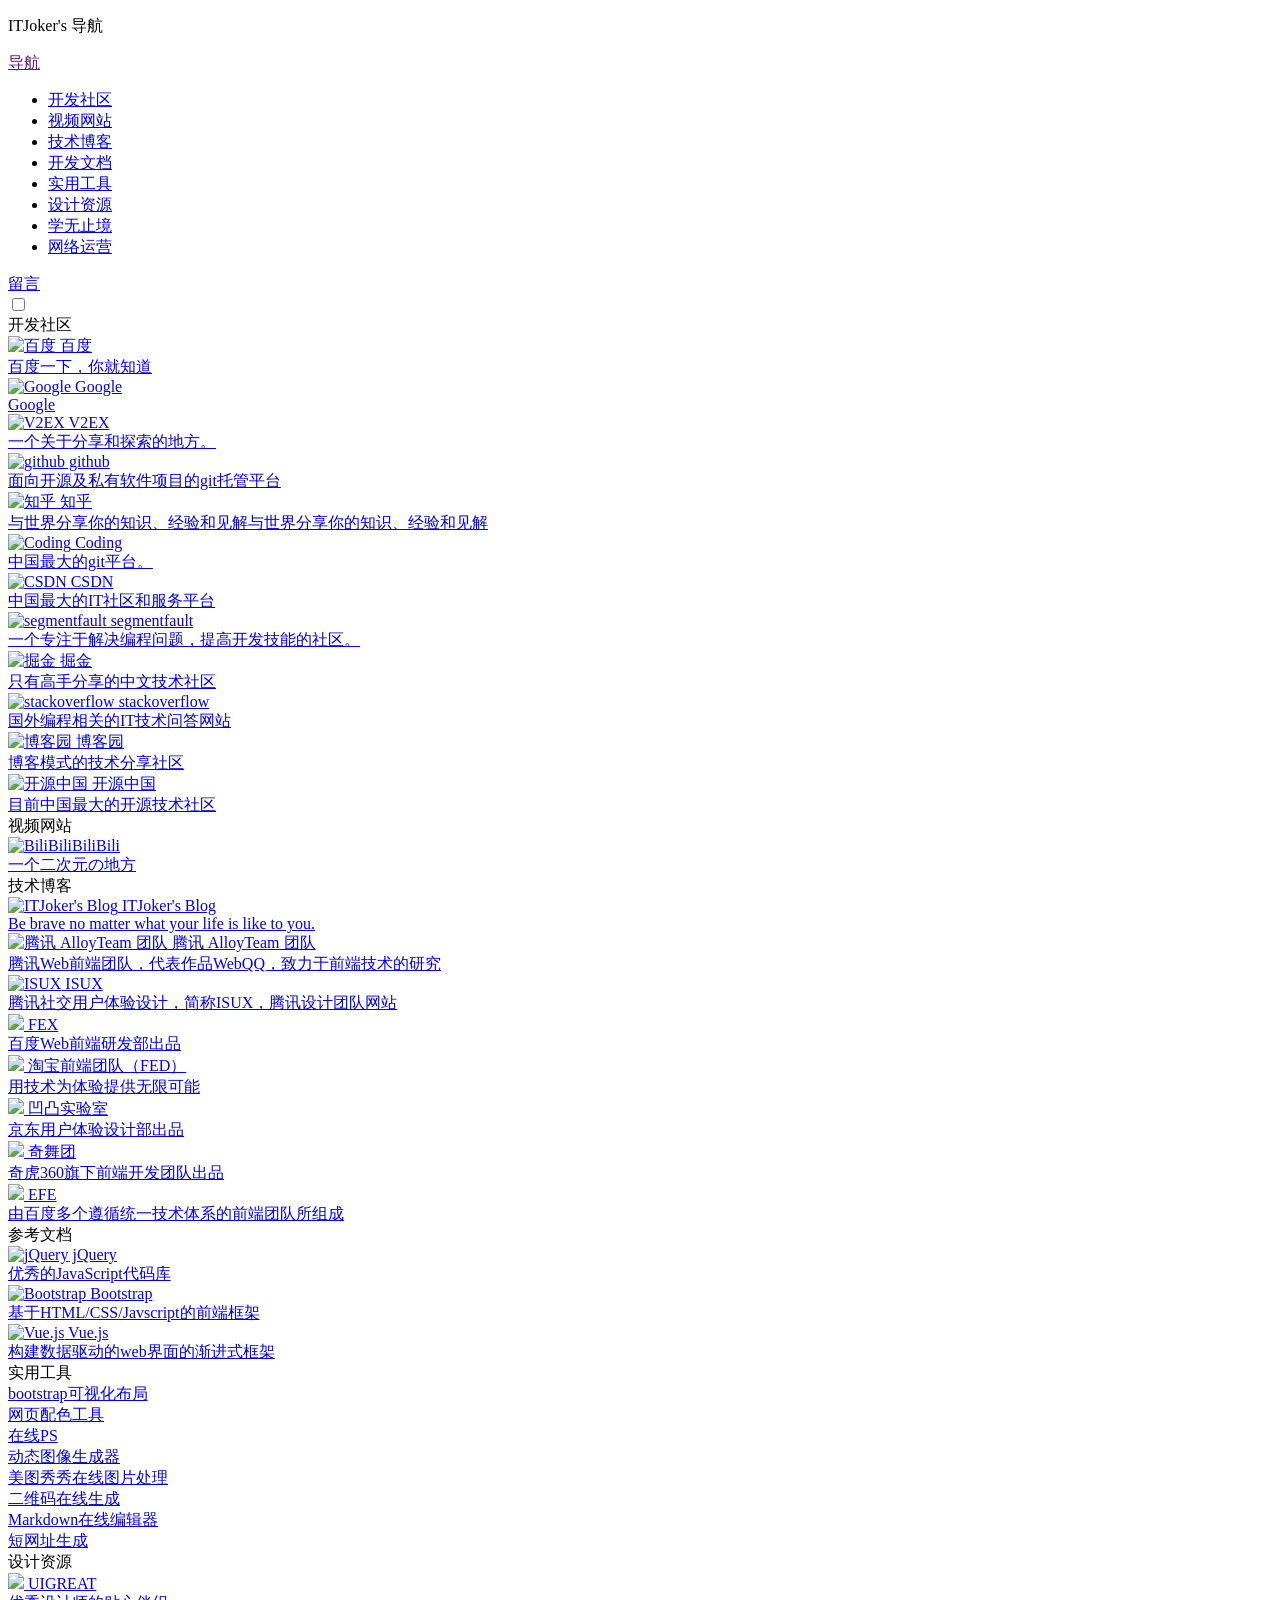
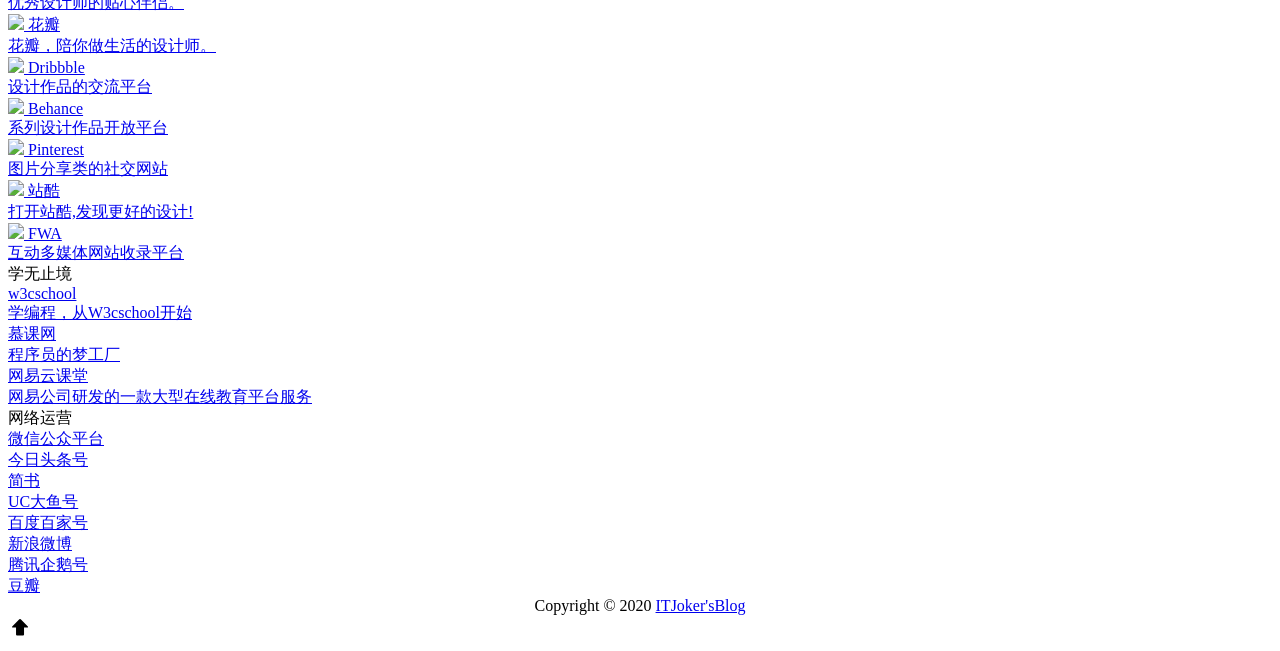
==== index.html @ d01dd69a "🍰 Init Commit" ====
<!DOCTYPE html>
<html lang="en">

<head>
    <meta charset="UTF-8">
    <meta name="viewport" content="width=device-width, initial-scale=1, maximum-scale=1, user-scalable=no">
    <title>ITJoker's 导航</title>
    <link rel="shortcut icon" href="https://blog.itjoker.cn/favicon.ico" />
    <link rel="stylesheet" href="https://cdn.jsdelivr.net/gh/ITJoker233/Navigation@latest/css/iconfont.min.css">
    <link rel="stylesheet" href="https://cdn.jsdelivr.net/gh/ITJoker233/Navigation/css/style.min.css">
</head>

<body>
    <div class="container" id="container">
        <aside class="left-bar" id="leftBar">
            <div class="title">
                <p>ITJoker's 导航</p>
            </div>
            <nav class="nav">
                <div class="item active"><a href=""><i class="iconfont icon-daohang"></i>导航</a><i class="line"></i></div>
                <ul class="nav-item" id="navItem">
                    <li><a href="#bbs" class="active"><i class="iconfont icon-shequ"></i>开发社区</a></li>
                    <li><a href="#videos" class="active"><i class="iconfont icon-shipin"></i>视频网站</a></li>
                    <li><a href="#sill"><i class="iconfont icon-bokeyuan"></i>技术博客</a></li>
                    <li><a href="#docs"><i class="iconfont icon-kaifa"></i>开发文档</a></li>
                    <li><a href="#tools"><i class="iconfont icon-gongju"></i>实用工具</a></li>
                    <li><a href="#design"><i class="iconfont icon-sheji"></i>设计资源</a></li>
                    <li><a href="#study"><i class="iconfont icon-xuexi"></i>学无止境</a></li>
                    <li><a href="#operation"><i class="iconfont icon-yunying"></i>网络运营</a></li>
                </ul>
                <div class="item comment"><a target="_blank" href="https://blog.itjoker.cn/post/about/"><i class="iconfont icon-liuyan"></i>留言</a></div>
            </nav>
        </aside>
        <section class="main">
            <div id="mainContent">
                <!-- 手机端菜单 -->
                <div id="menu-box">
                    <div id="menu">
                        <input type="checkbox" id="menu-form">
                        <label for="menu-form" class="menu-spin">
                        <div class="line diagonal line-1"></div>
                        <div class="line horizontal"></div>
                        <div class="line diagonal line-2"></div>
                      </label>
                    </div>
                </div>
                <!-- 开发社区 -->
                <div class="box">
                    <a href="#" name="bbs"></a>
                    <div class="sub-category">
                        <div><i class="iconfont icon-shequ"></i>开发社区</div>
                    </div>
                    <div>
                        <a target="_blank" href="https://www.baidu.com/">
                            <div class="item">
                                <div class="logo"><img src="https://www.baidu.com/favicon.ico" alt="百度"> 百度</div>
                                <div class="desc">百度一下，你就知道</div>
                            </div>
                        </a>
                        <a target="_blank" href="https://www.google.com/">
                            <div class="item">
                                <div class="logo"><img src="https://cdn.jsdelivr.net/gh/ITJoker233/Navigation@latest/img/google.png" alt="Google"> Google</div>
                                <div class="desc">Google</div>
                            </div>
                        </a>
                        <a target="_blank" href="https://www.v2ex.com/">
                            <div class="item">
                                <div class="logo"><img src="https://www.v2ex.com/static/img/v2ex_192.png" alt="V2EX"> V2EX</div>
                                <div class="desc">一个关于分享和探索的地方。</div>
                            </div>
                        </a>
                        <a target="_blank" href="https://github.com/">
                            <div class="item">
                                <div class="logo"><img src="https://cdn.jsdelivr.net/gh/ITJoker233/Navigation@latest/img/github.ico" alt="github"> github</div>
                                <div class="desc">面向开源及私有软件项目的git托管平台</div>
                            </div>
                        </a>
                        <a target="_blank" href="https://www.zhihu.com/">
                            <div class="item">
                                <div class="logo"><img src="https://cdn.jsdelivr.net/gh/ITJoker233/Navigation@latest/img/zhihu.ico" alt="知乎"> 知乎</div>
                                <div class="desc">与世界分享你的知识、经验和见解与世界分享你的知识、经验和见解</div>
                            </div>
                        </a>
                        <a target="_blank" href="https://coding.net/">
                            <div class="item">
                                <div class="logo"><img src="https://cdn.jsdelivr.net/gh/ITJoker233/Navigation@latest/img/coding.png" alt=" Coding"> Coding</div>
                                <div class="desc">中国最大的git平台。</div>
                            </div>
                        </a>
                        <a target="_blank" href="http://blog.csdn.net/">
                            <div class="item">
                                <div class="logo"><img src="https://cdn.jsdelivr.net/gh/ITJoker233/Navigation@latest/img/csdn.ico" alt="CSDN"> CSDN</div>
                                <div class="desc">中国最大的IT社区和服务平台</div>
                            </div>
                        </a>
                        <a target="_blank" href="https://segmentfault.com/">
                            <div class="item">
                                <div class="logo"><img src="https://cdn.jsdelivr.net/gh/ITJoker233/Navigation@latest/img/segmentfault.ico" alt="segmentfault"> segmentfault</div>
                                <div class="desc">一个专注于解决编程问题，提高开发技能的社区。</div>
                            </div>
                        </a>
                        <a href="https://juejin.im/">
                            <div class="item">
                                <div class="logo"><img src="https://cdn.jsdelivr.net/gh/ITJoker233/Navigation@latest/img/gold-favicon.png" alt="掘金"> 掘金</div>
                                <div class="desc">只有高手分享的中文技术社区</div>
                            </div>
                        </a>
                        <a target="_blank" href="http://stackoverflow.com/">
                            <div class="item">
                                <div class="logo"><img src="https://cdn.jsdelivr.net/gh/ITJoker233/Navigation@latest/img/stackoverflow.ico" alt="stackoverflow"> stackoverflow</div>
                                <div class="desc">国外编程相关的IT技术问答网站</div>
                            </div>
                        </a>


                        <a target="_blank" href="https://www.cnblogs.com/">
                            <div class="item">
                                <div class="logo"><img src="https://cdn.jsdelivr.net/gh/ITJoker233/Navigation@latest/img/cnblogs.ico" alt="博客园"> 博客园</div>
                                <div class="desc">博客模式的技术分享社区</div>
                            </div>
                        </a>
                        <a target="_blank" href="https://www.oschina.net/">
                            <div class="item">
                                <div class="logo"><img src="https://cdn.jsdelivr.net/gh/ITJoker233/Navigation@latest/img/oschina.ico" alt="开源中国"> 开源中国</div>
                                <div class="desc">
                                    <div class="info">
                                        目前中国最大的开源技术社区
                                    </div>
                                </div>
                            </div>
                        </a>
                    </div>
                </div>
                <!-- 视频网站 -->
                <div class="box">
                    <a href="#" name="videos"></a>
                    <div class="sub-category">
                        <div><i class="iconfont icon-shipin"></i>视频网站</div>
                    </div>
                    <div>
                        <a target="_blank" href="https://www.bilibili.com/">
                            <div class="item">
                                <div class="logo">
                                    <img src="https://ss1.bdstatic.com/70cFuXSh_Q1YnxGkpoWK1HF6hhy/it/u=3352424404,177234181&fm=26&gp=0.jpg" alt="BiliBili">BiliBili</div>
                                <div class="desc">一个二次元の地方</div>
                            </div>
                        </a>

                    </div>
                </div>
                <!-- 技术博客 -->
                <div class="box">
                    <a href="#" name="sill"></a>
                    <div class="sub-category">
                        <div><i class="iconfont icon-bokeyuan"></i>技术博客</div>
                    </div>
                    <div>
                        <a target="_blank" href="https://blog.itjoker.cn/">
                            <div class="item">
                                <div class="logo"><img src="https://blog.itjoker.cn/favicon.ico" alt="ITJoker's Blog"> ITJoker's Blog</div>
                                <div class="desc">Be brave no matter what your life is like to you.</div>
                            </div>
                        </a>
                        <a target="_blank" href="http://www.alloyteam.com/">
                            <div class="item">
                                <div class="logo"><img src="https://cdn.jsdelivr.net/gh/ITJoker233/Navigation@latest/img/alloyteam-favicon.jpg" alt="腾讯 AlloyTeam 团队"> 腾讯 AlloyTeam 团队</div>
                                <div class="desc">腾讯Web前端团队，代表作品WebQQ，致力于前端技术的研究</div>
                            </div>
                        </a>
                        <a target="_blank" href="https://isux.tencent.com/">
                            <div class="item">
                                <div class="logo"><img src="https://cdn.jsdelivr.net/gh/ITJoker233/Navigation@latest/img/isux-favicon.jpg" alt="ISUX"> ISUX</div>
                                <div class="desc">腾讯社交用户体验设计，简称ISUX，腾讯设计团队网站</div>
                            </div>
                        </a>
                        <a target="_blank" href="http://fex.baidu.com/">
                            <div class="item">
                                <div class="logo">
                                    <img src="https://cdn.jsdelivr.net/gh/ITJoker233/Navigation@latest/img/fex-favicon.png"> FEX
                                </div>
                                <div class="desc">
                                    百度Web前端研发部出品
                                </div>
                            </div>
                        </a>
                        <a target="_blank" href="http://taobaofed.org/">
                            <div class="item">
                                <div class="logo">
                                    <img src="https://cdn.jsdelivr.net/gh/ITJoker233/Navigation@latest/img/fed-favicon.png"> 淘宝前端团队（FED）
                                </div>
                                <div class="desc">
                                    用技术为体验提供无限可能
                                </div>
                            </div>
                        </a>
                        <a target="_blank" href="https://aotu.io/">
                            <div class="item">
                                <div class="logo">
                                    <img src="https://cdn.jsdelivr.net/gh/ITJoker233/Navigation@latest/img/aotu-favicon.png"> 凹凸实验室
                                </div>
                                <div class="desc">
                                    京东用户体验设计部出品
                                </div>
                            </div>
                        </a>
                        <a target="_blank" href="https://75team.com/">
                            <div class="item">
                                <div class="logo">
                                    <img src="https://cdn.jsdelivr.net/gh/ITJoker233/Navigation@latest/img/75team-favicon.png"> 奇舞团
                                </div>
                                <div class="desc">
                                    奇虎360旗下前端开发团队出品
                                </div>
                            </div>
                        </a>
                        <a target="_blank" href="http://efe.baidu.com/">
                            <div class="item">
                                <div class="logo">
                                    <img src="https://cdn.jsdelivr.net/gh/ITJoker233/Navigation@latest/img/efe-favicon.png"> EFE
                                </div>
                                <div class="desc">
                                    由百度多个遵循统一技术体系的前端团队所组成
                                </div>
                            </div>
                        </a>
                    </div>
                </div>
                <!-- 参考文档 -->
                <div class="box">
                    <a href="" name="docs"></a>
                    <div class="sub-category">
                        <div><i class="iconfont icon-kaifa"></i>参考文档</div>
                    </div>
                    <div>
                        <a target="_blank" href="http://jquery.cuishifeng.cn/index.html">
                            <div class="item">
                                <div class="logo"><img src="https://cdn.jsdelivr.net/gh/ITJoker233/Navigation@latest/img/jquery.png" alt="jQuery"> jQuery</div>
                                <div class="desc">优秀的JavaScript代码库</div>
                            </div>
                        </a>
                        <a target="_blank" href="http://v3.bootcss.com/">
                            <div class="item">
                                <div class="logo"><img src="https://cdn.jsdelivr.net/gh/ITJoker233/Navigation@latest/img/bootstrap-favicon.png" alt="Bootstrap"> Bootstrap</div>
                                <div class="desc">基于HTML/CSS/Javscript的前端框架</div>
                            </div>
                        </a>
                        <a target="_blank" href="http://v3.bootcss.com/">
                            <div class="item">
                                <div class="logo"><img src="https://cdn.jsdelivr.net/gh/ITJoker233/Navigation@latest/img/vue-favicon.png" alt="Vue.js"> Vue.js</div>
                                <div class="desc">构建数据驱动的web界面的渐进式框架</div>
                            </div>
                        </a>
                    </div>
                </div>
                <!-- 实用工具 -->
                <div class="box">
                    <a href="" name="tools"></a>
                    <div class="sub-category">
                        <div><i class="iconfont icon-gongju"></i>实用工具</div>
                    </div>
                    <div>
                        <a target="_blank" href="http://www.ibootstrap.cn/">
                            <div class="item">
                                <div class="no-logo">bootstrap可视化布局</div>
                            </div>
                        </a>
                        <a target="_blank" href="http://www.peise.net/tools/web/">
                            <div class="item">
                                <div class="no-logo">网页配色工具</div>
                            </div>
                        </a>
                        <a target="_blank" href="http://www.uupoop.com/">
                            <div class="item">
                                <div class="no-logo">在线PS</div>
                            </div>
                        </a>
                        <a target="_blank" href="https://dummyimage.com/">
                            <div class="item">
                                <div class="no-logo">动态图像生成器</div>
                            </div>
                        </a>
                        <a target="_blank" href="http://xiuxiu.web.meitu.com/main.html">
                            <div class="item">
                                <div class="no-logo">美图秀秀在线图片处理</div>
                            </div>
                        </a>
                        <a target="_blank" href="https://cli.im/deqr">
                            <div class="item">
                                <div class="no-logo">二维码在线生成</div>
                            </div>
                        </a>
                        <a target="_blank" href="https://www.zybuluo.com/mdeditor">
                            <div class="item">
                                <div class="no-logo">Markdown在线编辑器</div>
                            </div>
                        </a>
                        <a target="_blank" href="http://dwz.wailian.work/">
                            <div class="item">
                                <div class="no-logo">短网址生成</div>
                            </div>
                        </a>
                    </div>
                </div>
                <!-- 设计资源 -->
                <div class="box">
                    <a href="" name="design"></a>
                    <div class="sub-category">
                        <div><i class="iconfont icon-sheji"></i>设计资源</div>
                    </div>
                    <div>
                        <a target="_blank" href="http://www.uigreat.com/">
                            <div class="item">
                                <div class="logo">
                                    <img src="https://cdn.jsdelivr.net/gh/ITJoker233/Navigation@latest/img/uigreat-favicon.jpg"> UIGREAT
                                </div>
                                <div class="desc">
                                    优秀设计师的贴心伴侣。
                                </div>
                            </div>
                        </a>
                        <a target="_blank" href="http://huaban.com/">
                            <div class="item">
                                <div class="logo">
                                    <img src="https://cdn.jsdelivr.net/gh/ITJoker233/Navigation@latest/img/huaban-favicon.png"> 花瓣
                                </div>
                                <div class="desc">
                                    花瓣，陪你做生活的设计师。
                                </div>
                            </div>
                        </a>
                        <a target="_blank" href="https://dribbble.com/">
                            <div class="item">
                                <div class="logo">
                                    <img src="https://cdn.jsdelivr.net/gh/ITJoker233/Navigation@latest/img/dribbble-favicon.png"> Dribbble
                                </div>
                                <div class="desc">
                                    设计作品的交流平台
                                </div>
                            </div>
                        </a>
                        <a target="_blank" href="https://www.behance.net/">
                            <div class="item">
                                <div class="logo">
                                    <img src="https://cdn.jsdelivr.net/gh/ITJoker233/Navigation@latest/img/behance-favicon.png"> Behance
                                </div>
                                <div class="desc">
                                    系列设计作品开放平台
                                </div>
                            </div>
                        </a>
                        <a target="_blank" href="https://www.pinterest.com/">
                            <div class="item">
                                <div class="logo">
                                    <img src="https://cdn.jsdelivr.net/gh/ITJoker233/Navigation@latest/img/pinterest-favicon.png"> Pinterest
                                </div>
                                <div class="desc">
                                    图片分享类的社交网站
                                </div>
                            </div>
                        </a>
                        <a target="_blank" href="http://www.zcool.com.cn/">
                            <div class="item">
                                <div class="logo">
                                    <img src="https://cdn.jsdelivr.net/gh/ITJoker233/Navigation@latest/img/zcool-favicon.jpg"> 站酷
                                </div>
                                <div class="desc">
                                    打开站酷,发现更好的设计!
                                </div>
                            </div>
                        </a>
                        <a target="_blank" href="https://thefwa.com/">
                            <div class="item">
                                <div class="logo">
                                    <img src="https://cdn.jsdelivr.net/gh/ITJoker233/Navigation@latest/img/thefwa-favicon.png"> FWA
                                </div>
                                <div class="desc">
                                    互动多媒体网站收录平台
                                </div>
                            </div>
                        </a>
                    </div>
                </div>
                <!-- 学无止境 -->
                <div class="box">
                    <a href="#" name="study"></a>
                    <div class="sub-category">
                        <div><i class="iconfont icon-xuexi"></i>学无止境</div>
                    </div>
                    <div>
                        <a target="_blank" href="https://www.w3cschool.cn/">
                            <div class="item">
                                <div class="no-logo">w3cschool</div>
                                <div class="desc">学编程，从W3cschool开始</div>
                            </div>
                        </a>
                        <a target="_blank" href="https://www.imooc.com/">
                            <div class="item">
                                <div class="no-logo">慕课网</div>
                                <div class="desc">程序员的梦工厂</div>
                            </div>
                        </a>
                        <a target="_blank" href="http://study.163.com/">
                            <div class="item">
                                <div class="no-logo">网易云课堂</div>
                                <div class="desc">网易公司研发的一款大型在线教育平台服务</div>
                            </div>
                        </a>
                    </div>
                </div>
                <!-- 网络运营 -->
                <div class="box">
                    <a href="" name="operation"></a>
                    <div class="sub-category">
                        <div><i class="iconfont icon-yunying"></i>网络运营</div>
                    </div>
                    <div>
                        <a target="_blank" href="https://mp.weixin.qq.com/">
                            <div class="item">
                                <div class="no-logo">微信公众平台</div>
                            </div>
                        </a>
                        <a target="_blank" href="https://www.toutiao.com/">
                            <div class="item">
                                <div class="no-logo">今日头条号</div>
                            </div>
                        </a>
                        <a target="_blank" href="https://www.jianshu.com/">
                            <div class="item">
                                <div class="no-logo">简书</div>
                            </div>
                        </a>
                        <a target="_blank" href="https://mp.dayu.com/">
                            <div class="item">
                                <div class="no-logo">UC大鱼号</div>
                            </div>
                        </a>
                        <a target="_blank" href="http://baijiahao.baidu.com/builder/author/register/index">
                            <div class="item">
                                <div class="no-logo">百度百家号</div>
                            </div>
                        </a>
                        <a target="_blank" href="https://www.weibo.com/login.php">
                            <div class="item">
                                <div class="no-logo">新浪微博</div>
                            </div>
                        </a>
                        <a target="_blank" href="https://om.qq.com/userAuth/index">
                            <div class="item">
                                <div class="no-logo">腾讯企鹅号</div>
                            </div>
                        </a>
                        <a target="_blank" href="https://www.douban.com/">
                            <div class="item">
                                <div class="no-logo">豆瓣</div>
                            </div>
                        </a>
                    </div>
                </div>
                <footer class="footer">
                    <div class="copyright">
                        <div style="text-align: center;">
                            Copyright © 2020
                            <a href="https://blog.itjoker.cn">ITJoker'sBlog</a>
                        </div>
                    </div>
                </footer>
                <div id="fixedBar"><svg class="Zi Zi--BackToTop" title="回到顶部" fill="currentColor" viewBox="0 0 24 24" width="24" height="24"><path d="M16.036 19.59a1 1 0 0 1-.997.995H9.032a.996.996 0 0 1-.997-.996v-7.005H5.03c-1.1 0-1.36-.633-.578-1.416L11.33 4.29a1.003 1.003 0 0 1 1.412 0l6.878 6.88c.782.78.523 1.415-.58 1.415h-3.004v7.005z"></path></svg></div>
        </section>
        <script src="https://cdn.jsdelivr.net/gh/ITJoker233/ITJoker233.github.io@latest/CDN/js/jquery@3.4.1.min.js"></script>
        <script>
            var oMenu = document.getElementById('menu');
            var oLeftBar = document.getElementById('leftBar');
            var menuFrom = document.getElementById('menu-form');

            oMenu.onclick = function() {
                if (oLeftBar.offsetLeft == 0) {
                    oLeftBar.style.left = -249 + 'px';
                } else {
                    oLeftBar.style.left = 0;
                }
            }


            // 监听页面宽度变化
            window.onresize = function() {
                judgeWidth();
                // console.log(document.documentElement.clientWidth);
            };

            // 判断页面宽度
            function judgeWidth() {
                if (document.documentElement.clientWidth > 481) {
                    oLeftBar.style.left = 0;
                } else {
                    oLeftBar.style.left = -249 + 'px';
                }
            }


            var oNavItem = document.getElementById('navItem');
            var aA = oNavItem.getElementsByTagName('a');
            for (var i = 0; i < aA.length; i++) {
                aA[i].onclick = function() {
                    for (var j = 0; j < aA.length; j++) {
                        aA[j].className = '';
                    }
                    this.className = 'active';
                    if (oLeftBar.offsetLeft == 0) {
                        if (document.documentElement.clientWidth <= 481) {
                            oLeftBar.style.left = -249 + 'px';
                            menuFrom.checked = false;

                        }
                    }
                }
            }


            $(window).scroll(function() {
                if ($(window).scrollTop() >= 200) {
                    $('#fixedBar').fadeIn(300);
                } else {
                    $('#fixedBar').fadeOut(300);
                }
            });
            $('#fixedBar').click(function() {
                $('html,body').animate({
                    scrollTop: '0px'
                }, 800);
            })
        </script>
</body>

</html>
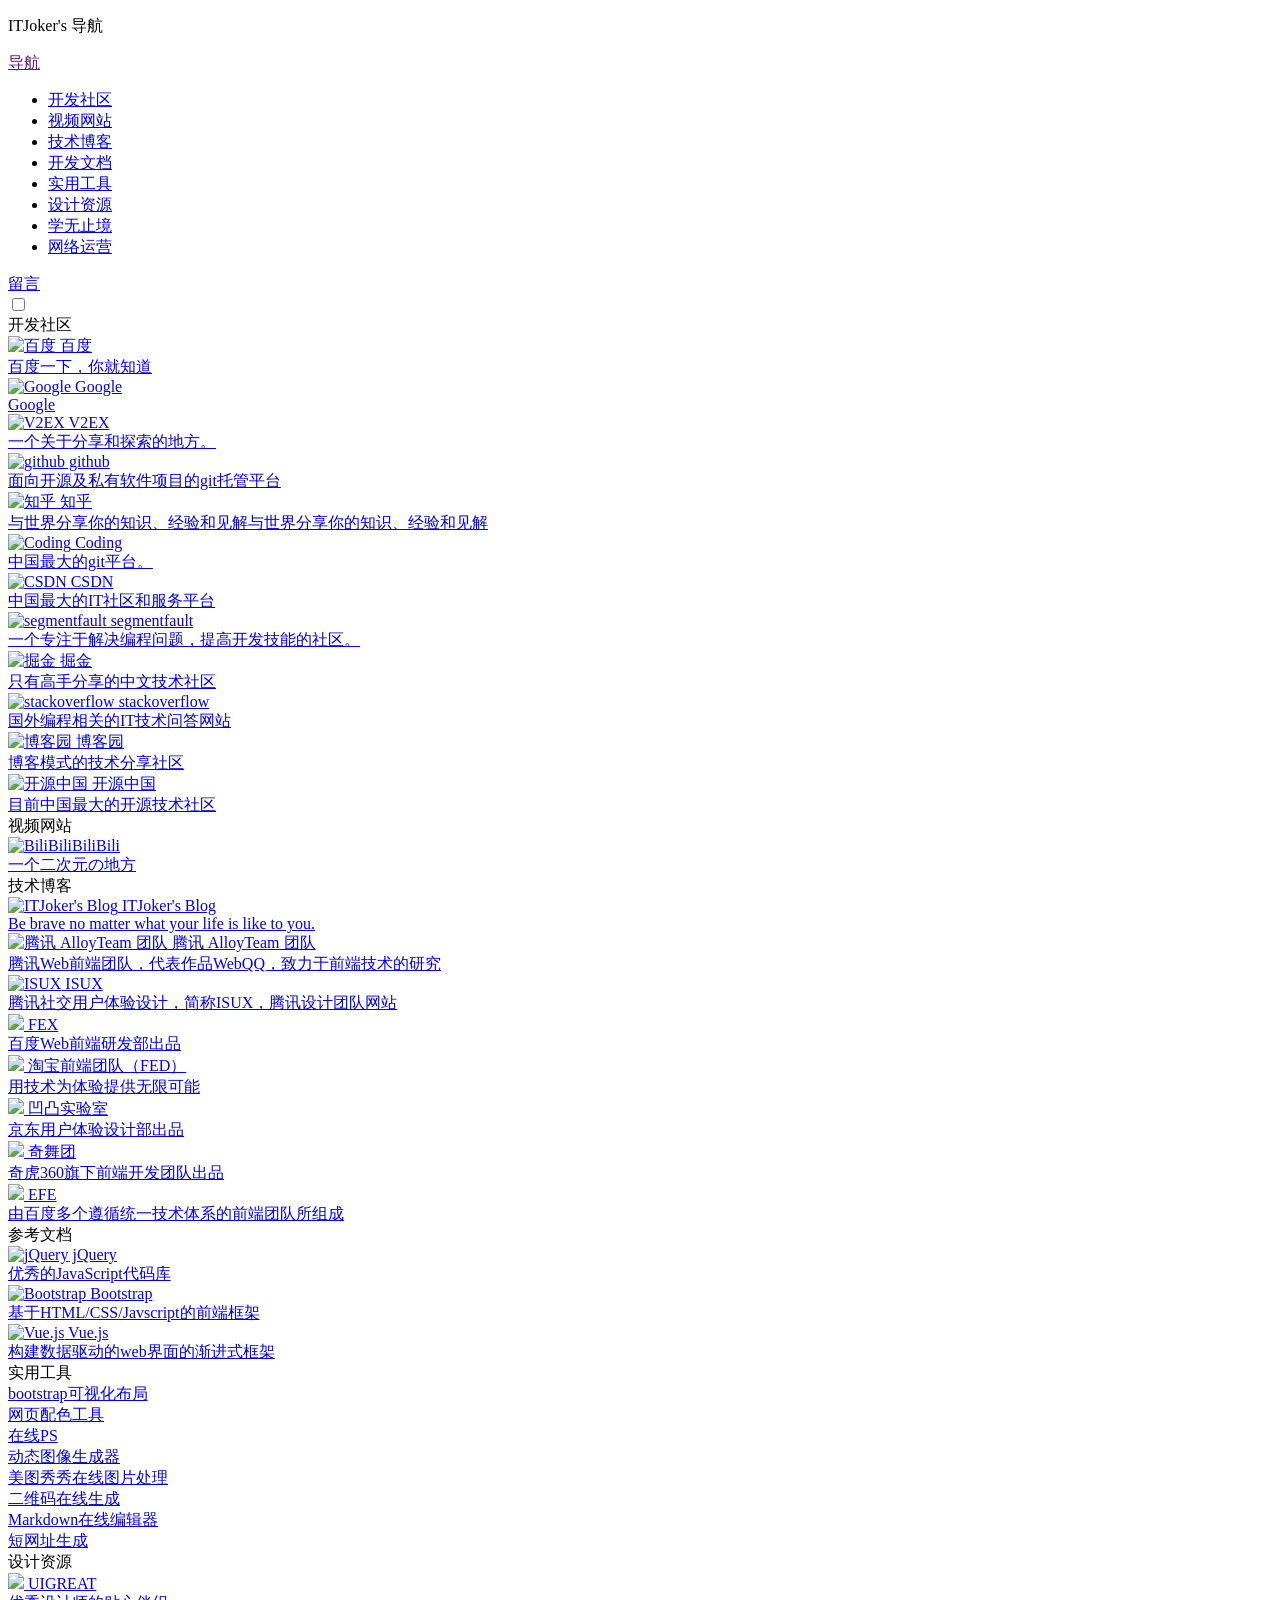
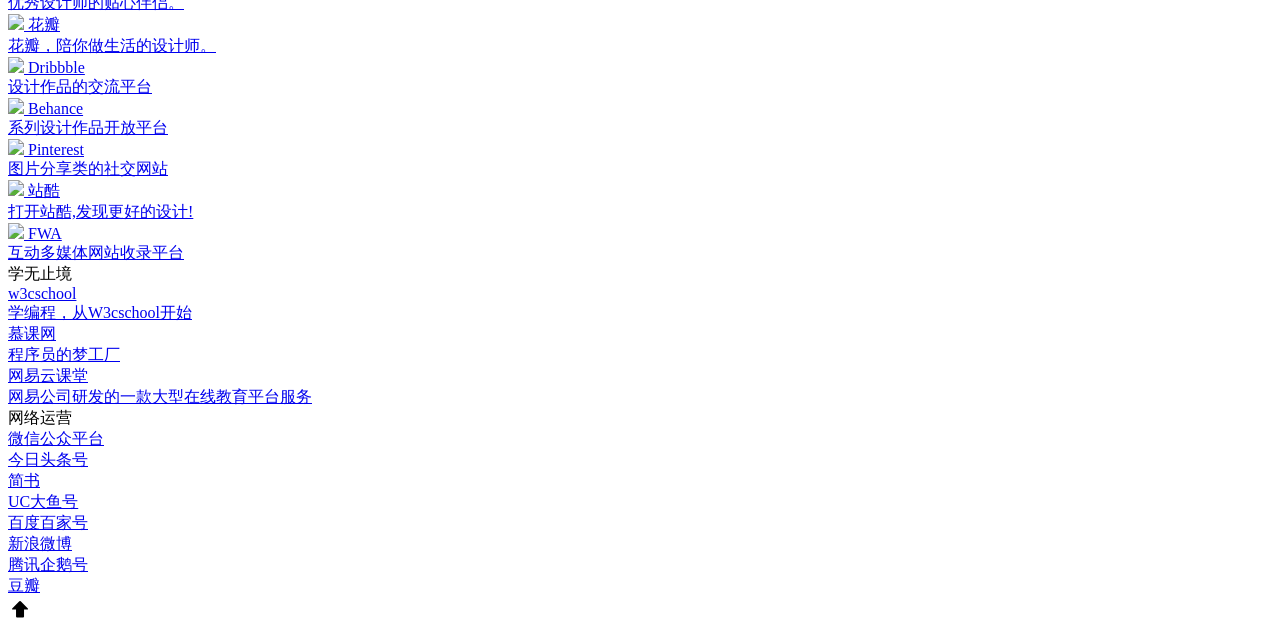
==== commit ef6122ff: "update page" ====
--- a/index.html
+++ b/index.html
@@ -6,8 +6,8 @@
     <meta name="viewport" content="width=device-width, initial-scale=1, maximum-scale=1, user-scalable=no">
     <title>ITJoker's 导航</title>
     <link rel="shortcut icon" href="https://blog.itjoker.cn/favicon.ico" />
-    <link rel="stylesheet" href="https://cdn.jsdelivr.net/gh/ITJoker233/Navigation@latest/css/iconfont.min.css">
-    <link rel="stylesheet" href="https://cdn.jsdelivr.net/gh/ITJoker233/Navigation/css/style.min.css">
+    <link rel="stylesheet" href="https://fastly.jsdelivr.net/gh/ITJoker233/Navigation@latest/css/iconfont.min.css">
+    <link rel="stylesheet" href="https://fastly.jsdelivr.net/gh/ITJoker233/Navigation/css/style.css">
 </head>
 
 <body>
@@ -17,10 +17,11 @@
                 <p>ITJoker's 导航</p>
             </div>
             <nav class="nav">
-                <div class="item active"><a href=""><i class="iconfont icon-daohang"></i>导航</a><i class="line"></i></div>
+                <div class="item active"><a href=""><i class="iconfont icon-daohang"></i>导航</a><i class="line"></i>
+                </div>
                 <ul class="nav-item" id="navItem">
                     <li><a href="#bbs" class="active"><i class="iconfont icon-shequ"></i>开发社区</a></li>
-                    <li><a href="#videos" class="active"><i class="iconfont icon-shipin"></i>视频网站</a></li>
+                    <li><a href="#videos"><i class="iconfont icon-shipin"></i>视频网站</a></li>
                     <li><a href="#sill"><i class="iconfont icon-bokeyuan"></i>技术博客</a></li>
                     <li><a href="#docs"><i class="iconfont icon-kaifa"></i>开发文档</a></li>
                     <li><a href="#tools"><i class="iconfont icon-gongju"></i>实用工具</a></li>
@@ -28,7 +29,8 @@
                     <li><a href="#study"><i class="iconfont icon-xuexi"></i>学无止境</a></li>
                     <li><a href="#operation"><i class="iconfont icon-yunying"></i>网络运营</a></li>
                 </ul>
-                <div class="item comment"><a target="_blank" href="https://blog.itjoker.cn/post/about/"><i class="iconfont icon-liuyan"></i>留言</a></div>
+                <div class="item comment"><a target="_blank" href="https://blog.itjoker.cn/post/about/"><i
+                            class="iconfont icon-liuyan"></i>留言</a></div>
             </nav>
         </aside>
         <section class="main">
@@ -38,10 +40,10 @@
                     <div id="menu">
                         <input type="checkbox" id="menu-form">
                         <label for="menu-form" class="menu-spin">
-                        <div class="line diagonal line-1"></div>
-                        <div class="line horizontal"></div>
-                        <div class="line diagonal line-2"></div>
-                      </label>
+                            <div class="line diagonal line-1"></div>
+                            <div class="line horizontal"></div>
+                            <div class="line diagonal line-2"></div>
+                        </label>
                     </div>
                 </div>
                 <!-- 开发社区 -->
@@ -53,61 +55,81 @@
                     <div>
                         <a target="_blank" href="https://www.baidu.com/">
                             <div class="item">
-                                <div class="logo"><img src="https://www.baidu.com/favicon.ico" alt="百度"> 百度</div>
+                                <div class="logo"><img
+                                        src="https://fastly.jsdelivr.net/gh/ITJoker233/Navigation@latest/img/baidu.png"
+                                        alt="百度"> 百度</div>
                                 <div class="desc">百度一下，你就知道</div>
                             </div>
                         </a>
                         <a target="_blank" href="https://www.google.com/">
                             <div class="item">
-                                <div class="logo"><img src="https://cdn.jsdelivr.net/gh/ITJoker233/Navigation@latest/img/google.png" alt="Google"> Google</div>
+                                <div class="logo"><img
+                                        src="https://fastly.jsdelivr.net/gh/ITJoker233/Navigation@latest/img/google.png"
+                                        alt="Google"> Google</div>
                                 <div class="desc">Google</div>
                             </div>
                         </a>
                         <a target="_blank" href="https://www.v2ex.com/">
                             <div class="item">
-                                <div class="logo"><img src="https://www.v2ex.com/static/img/v2ex_192.png" alt="V2EX"> V2EX</div>
+                                <div class="logo"><img
+                                        src="https://fastly.jsdelivr.net/gh/ITJoker233/Navigation@latest/img/v2ex.png"
+                                        alt="V2EX"> V2EX</div>
                                 <div class="desc">一个关于分享和探索的地方。</div>
                             </div>
                         </a>
                         <a target="_blank" href="https://github.com/">
                             <div class="item">
-                                <div class="logo"><img src="https://cdn.jsdelivr.net/gh/ITJoker233/Navigation@latest/img/github.ico" alt="github"> github</div>
+                                <div class="logo"><img
+                                        src="https://fastly.jsdelivr.net/gh/ITJoker233/Navigation@latest/img/github.ico"
+                                        alt="github"> github</div>
                                 <div class="desc">面向开源及私有软件项目的git托管平台</div>
                             </div>
                         </a>
                         <a target="_blank" href="https://www.zhihu.com/">
                             <div class="item">
-                                <div class="logo"><img src="https://cdn.jsdelivr.net/gh/ITJoker233/Navigation@latest/img/zhihu.ico" alt="知乎"> 知乎</div>
+                                <div class="logo"><img
+                                        src="https://fastly.jsdelivr.net/gh/ITJoker233/Navigation@latest/img/zhihu.ico"
+                                        alt="知乎"> 知乎</div>
                                 <div class="desc">与世界分享你的知识、经验和见解与世界分享你的知识、经验和见解</div>
                             </div>
                         </a>
                         <a target="_blank" href="https://coding.net/">
                             <div class="item">
-                                <div class="logo"><img src="https://cdn.jsdelivr.net/gh/ITJoker233/Navigation@latest/img/coding.png" alt=" Coding"> Coding</div>
+                                <div class="logo"><img
+                                        src="https://fastly.jsdelivr.net/gh/ITJoker233/Navigation@latest/img/coding.png"
+                                        alt=" Coding"> Coding</div>
                                 <div class="desc">中国最大的git平台。</div>
                             </div>
                         </a>
                         <a target="_blank" href="http://blog.csdn.net/">
                             <div class="item">
-                                <div class="logo"><img src="https://cdn.jsdelivr.net/gh/ITJoker233/Navigation@latest/img/csdn.ico" alt="CSDN"> CSDN</div>
+                                <div class="logo"><img
+                                        src="https://fastly.jsdelivr.net/gh/ITJoker233/Navigation@latest/img/csdn.ico"
+                                        alt="CSDN"> CSDN</div>
                                 <div class="desc">中国最大的IT社区和服务平台</div>
                             </div>
                         </a>
                         <a target="_blank" href="https://segmentfault.com/">
                             <div class="item">
-                                <div class="logo"><img src="https://cdn.jsdelivr.net/gh/ITJoker233/Navigation@latest/img/segmentfault.ico" alt="segmentfault"> segmentfault</div>
+                                <div class="logo"><img
+                                        src="https://fastly.jsdelivr.net/gh/ITJoker233/Navigation@latest/img/segmentfault.ico"
+                                        alt="segmentfault"> segmentfault</div>
                                 <div class="desc">一个专注于解决编程问题，提高开发技能的社区。</div>
                             </div>
                         </a>
                         <a href="https://juejin.im/">
                             <div class="item">
-                                <div class="logo"><img src="https://cdn.jsdelivr.net/gh/ITJoker233/Navigation@latest/img/gold-favicon.png" alt="掘金"> 掘金</div>
+                                <div class="logo"><img
+                                        src="https://fastly.jsdelivr.net/gh/ITJoker233/Navigation@latest/img/gold-favicon.png"
+                                        alt="掘金"> 掘金</div>
                                 <div class="desc">只有高手分享的中文技术社区</div>
                             </div>
                         </a>
                         <a target="_blank" href="http://stackoverflow.com/">
                             <div class="item">
-                                <div class="logo"><img src="https://cdn.jsdelivr.net/gh/ITJoker233/Navigation@latest/img/stackoverflow.ico" alt="stackoverflow"> stackoverflow</div>
+                                <div class="logo"><img
+                                        src="https://fastly.jsdelivr.net/gh/ITJoker233/Navigation@latest/img/stackoverflow.ico"
+                                        alt="stackoverflow"> stackoverflow</div>
                                 <div class="desc">国外编程相关的IT技术问答网站</div>
                             </div>
                         </a>
@@ -115,13 +137,17 @@
 
                         <a target="_blank" href="https://www.cnblogs.com/">
                             <div class="item">
-                                <div class="logo"><img src="https://cdn.jsdelivr.net/gh/ITJoker233/Navigation@latest/img/cnblogs.ico" alt="博客园"> 博客园</div>
+                                <div class="logo"><img
+                                        src="https://fastly.jsdelivr.net/gh/ITJoker233/Navigation@latest/img/cnblogs.ico"
+                                        alt="博客园"> 博客园</div>
                                 <div class="desc">博客模式的技术分享社区</div>
                             </div>
                         </a>
                         <a target="_blank" href="https://www.oschina.net/">
                             <div class="item">
-                                <div class="logo"><img src="https://cdn.jsdelivr.net/gh/ITJoker233/Navigation@latest/img/oschina.ico" alt="开源中国"> 开源中国</div>
+                                <div class="logo"><img
+                                        src="https://fastly.jsdelivr.net/gh/ITJoker233/Navigation@latest/img/oschina.ico"
+                                        alt="开源中国"> 开源中国</div>
                                 <div class="desc">
                                     <div class="info">
                                         目前中国最大的开源技术社区
@@ -135,13 +161,15 @@
                 <div class="box">
                     <a href="#" name="videos"></a>
                     <div class="sub-category">
-                        <div><i class="iconfont icon-shipin"></i>视频网站</div>
+                        <div><i class="iconfont icon-shipin"></i> 视频网站</div>
                     </div>
                     <div>
                         <a target="_blank" href="https://www.bilibili.com/">
                             <div class="item">
                                 <div class="logo">
-                                    <img src="https://ss1.bdstatic.com/70cFuXSh_Q1YnxGkpoWK1HF6hhy/it/u=3352424404,177234181&fm=26&gp=0.jpg" alt="BiliBili">BiliBili</div>
+                                    <img src="https://fastly.jsdelivr.net/gh/ITJoker233/Navigation@latest/img/bilibili.png"
+                                        alt="BiliBili">BiliBili
+                                </div>
                                 <div class="desc">一个二次元の地方</div>
                             </div>
                         </a>
@@ -157,26 +185,33 @@
                     <div>
                         <a target="_blank" href="https://blog.itjoker.cn/">
                             <div class="item">
-                                <div class="logo"><img src="https://blog.itjoker.cn/favicon.ico" alt="ITJoker's Blog"> ITJoker's Blog</div>
+                                <div class="logo"><img src="https://blog.itjoker.cn/favicon.ico" alt="ITJoker's Blog">
+                                    ITJoker's Blog</div>
                                 <div class="desc">Be brave no matter what your life is like to you.</div>
                             </div>
                         </a>
                         <a target="_blank" href="http://www.alloyteam.com/">
                             <div class="item">
-                                <div class="logo"><img src="https://cdn.jsdelivr.net/gh/ITJoker233/Navigation@latest/img/alloyteam-favicon.jpg" alt="腾讯 AlloyTeam 团队"> 腾讯 AlloyTeam 团队</div>
+                                <div class="logo"><img
+                                        src="https://fastly.jsdelivr.net/gh/ITJoker233/Navigation@latest/img/alloyteam-favicon.jpg"
+                                        alt="腾讯 AlloyTeam 团队"> 腾讯 AlloyTeam 团队</div>
                                 <div class="desc">腾讯Web前端团队，代表作品WebQQ，致力于前端技术的研究</div>
                             </div>
                         </a>
                         <a target="_blank" href="https://isux.tencent.com/">
                             <div class="item">
-                                <div class="logo"><img src="https://cdn.jsdelivr.net/gh/ITJoker233/Navigation@latest/img/isux-favicon.jpg" alt="ISUX"> ISUX</div>
+                                <div class="logo"><img
+                                        src="https://fastly.jsdelivr.net/gh/ITJoker233/Navigation@latest/img/isux-favicon.jpg"
+                                        alt="ISUX"> ISUX</div>
                                 <div class="desc">腾讯社交用户体验设计，简称ISUX，腾讯设计团队网站</div>
                             </div>
                         </a>
                         <a target="_blank" href="http://fex.baidu.com/">
                             <div class="item">
                                 <div class="logo">
-                                    <img src="https://cdn.jsdelivr.net/gh/ITJoker233/Navigation@latest/img/fex-favicon.png"> FEX
+                                    <img
+                                        src="https://fastly.jsdelivr.net/gh/ITJoker233/Navigation@latest/img/fex-favicon.png">
+                                    FEX
                                 </div>
                                 <div class="desc">
                                     百度Web前端研发部出品
@@ -186,7 +221,9 @@
                         <a target="_blank" href="http://taobaofed.org/">
                             <div class="item">
                                 <div class="logo">
-                                    <img src="https://cdn.jsdelivr.net/gh/ITJoker233/Navigation@latest/img/fed-favicon.png"> 淘宝前端团队（FED）
+                                    <img
+                                        src="https://fastly.jsdelivr.net/gh/ITJoker233/Navigation@latest/img/fed-favicon.png">
+                                    淘宝前端团队（FED）
                                 </div>
                                 <div class="desc">
                                     用技术为体验提供无限可能
@@ -196,7 +233,9 @@
                         <a target="_blank" href="https://aotu.io/">
                             <div class="item">
                                 <div class="logo">
-                                    <img src="https://cdn.jsdelivr.net/gh/ITJoker233/Navigation@latest/img/aotu-favicon.png"> 凹凸实验室
+                                    <img
+                                        src="https://fastly.jsdelivr.net/gh/ITJoker233/Navigation@latest/img/aotu-favicon.png">
+                                    凹凸实验室
                                 </div>
                                 <div class="desc">
                                     京东用户体验设计部出品
@@ -206,7 +245,9 @@
                         <a target="_blank" href="https://75team.com/">
                             <div class="item">
                                 <div class="logo">
-                                    <img src="https://cdn.jsdelivr.net/gh/ITJoker233/Navigation@latest/img/75team-favicon.png"> 奇舞团
+                                    <img
+                                        src="https://fastly.jsdelivr.net/gh/ITJoker233/Navigation@latest/img/75team-favicon.png">
+                                    奇舞团
                                 </div>
                                 <div class="desc">
                                     奇虎360旗下前端开发团队出品
@@ -216,7 +257,9 @@
                         <a target="_blank" href="http://efe.baidu.com/">
                             <div class="item">
                                 <div class="logo">
-                                    <img src="https://cdn.jsdelivr.net/gh/ITJoker233/Navigation@latest/img/efe-favicon.png"> EFE
+                                    <img
+                                        src="https://fastly.jsdelivr.net/gh/ITJoker233/Navigation@latest/img/efe-favicon.png">
+                                    EFE
                                 </div>
                                 <div class="desc">
                                     由百度多个遵循统一技术体系的前端团队所组成
@@ -234,19 +277,25 @@
                     <div>
                         <a target="_blank" href="http://jquery.cuishifeng.cn/index.html">
                             <div class="item">
-                                <div class="logo"><img src="https://cdn.jsdelivr.net/gh/ITJoker233/Navigation@latest/img/jquery.png" alt="jQuery"> jQuery</div>
+                                <div class="logo"><img
+                                        src="https://fastly.jsdelivr.net/gh/ITJoker233/Navigation@latest/img/jquery.png"
+                                        alt="jQuery"> jQuery</div>
                                 <div class="desc">优秀的JavaScript代码库</div>
                             </div>
                         </a>
-                        <a target="_blank" href="http://v3.bootcss.com/">
-                            <div class="item">
-                                <div class="logo"><img src="https://cdn.jsdelivr.net/gh/ITJoker233/Navigation@latest/img/bootstrap-favicon.png" alt="Bootstrap"> Bootstrap</div>
+                        <a target="_blank" href="//v3.bootcss.com/">
+                            <div class="item">
+                                <div class="logo"><img
+                                        src="https://fastly.jsdelivr.net/gh/ITJoker233/Navigation@latest/img/bootstrap-favicon.png"
+                                        alt="Bootstrap"> Bootstrap</div>
                                 <div class="desc">基于HTML/CSS/Javscript的前端框架</div>
                             </div>
                         </a>
-                        <a target="_blank" href="http://v3.bootcss.com/">
-                            <div class="item">
-                                <div class="logo"><img src="https://cdn.jsdelivr.net/gh/ITJoker233/Navigation@latest/img/vue-favicon.png" alt="Vue.js"> Vue.js</div>
+                        <a target="_blank" href="//cn.vuejs.org/">
+                            <div class="item">
+                                <div class="logo"><img
+                                        src="https://fastly.jsdelivr.net/gh/ITJoker233/Navigation@latest/img/vue-favicon.png"
+                                        alt="Vue.js"> Vue.js</div>
                                 <div class="desc">构建数据驱动的web界面的渐进式框架</div>
                             </div>
                         </a>
@@ -311,7 +360,9 @@
                         <a target="_blank" href="http://www.uigreat.com/">
                             <div class="item">
                                 <div class="logo">
-                                    <img src="https://cdn.jsdelivr.net/gh/ITJoker233/Navigation@latest/img/uigreat-favicon.jpg"> UIGREAT
+                                    <img
+                                        src="https://fastly.jsdelivr.net/gh/ITJoker233/Navigation@latest/img/uigreat-favicon.jpg">
+                                    UIGREAT
                                 </div>
                                 <div class="desc">
                                     优秀设计师的贴心伴侣。
@@ -321,7 +372,9 @@
                         <a target="_blank" href="http://huaban.com/">
                             <div class="item">
                                 <div class="logo">
-                                    <img src="https://cdn.jsdelivr.net/gh/ITJoker233/Navigation@latest/img/huaban-favicon.png"> 花瓣
+                                    <img
+                                        src="https://fastly.jsdelivr.net/gh/ITJoker233/Navigation@latest/img/huaban-favicon.png">
+                                    花瓣
                                 </div>
                                 <div class="desc">
                                     花瓣，陪你做生活的设计师。
@@ -331,7 +384,9 @@
                         <a target="_blank" href="https://dribbble.com/">
                             <div class="item">
                                 <div class="logo">
-                                    <img src="https://cdn.jsdelivr.net/gh/ITJoker233/Navigation@latest/img/dribbble-favicon.png"> Dribbble
+                                    <img
+                                        src="https://fastly.jsdelivr.net/gh/ITJoker233/Navigation@latest/img/dribbble-favicon.png">
+                                    Dribbble
                                 </div>
                                 <div class="desc">
                                     设计作品的交流平台
@@ -341,7 +396,9 @@
                         <a target="_blank" href="https://www.behance.net/">
                             <div class="item">
                                 <div class="logo">
-                                    <img src="https://cdn.jsdelivr.net/gh/ITJoker233/Navigation@latest/img/behance-favicon.png"> Behance
+                                    <img
+                                        src="https://fastly.jsdelivr.net/gh/ITJoker233/Navigation@latest/img/behance-favicon.png">
+                                    Behance
                                 </div>
                                 <div class="desc">
                                     系列设计作品开放平台
@@ -351,7 +408,9 @@
                         <a target="_blank" href="https://www.pinterest.com/">
                             <div class="item">
                                 <div class="logo">
-                                    <img src="https://cdn.jsdelivr.net/gh/ITJoker233/Navigation@latest/img/pinterest-favicon.png"> Pinterest
+                                    <img
+                                        src="https://fastly.jsdelivr.net/gh/ITJoker233/Navigation@latest/img/pinterest-favicon.png">
+                                    Pinterest
                                 </div>
                                 <div class="desc">
                                     图片分享类的社交网站
@@ -361,7 +420,9 @@
                         <a target="_blank" href="http://www.zcool.com.cn/">
                             <div class="item">
                                 <div class="logo">
-                                    <img src="https://cdn.jsdelivr.net/gh/ITJoker233/Navigation@latest/img/zcool-favicon.jpg"> 站酷
+                                    <img
+                                        src="https://fastly.jsdelivr.net/gh/ITJoker233/Navigation@latest/img/zcool-favicon.jpg">
+                                    站酷
                                 </div>
                                 <div class="desc">
                                     打开站酷,发现更好的设计!
@@ -371,7 +432,9 @@
                         <a target="_blank" href="https://thefwa.com/">
                             <div class="item">
                                 <div class="logo">
-                                    <img src="https://cdn.jsdelivr.net/gh/ITJoker233/Navigation@latest/img/thefwa-favicon.png"> FWA
+                                    <img
+                                        src="https://fastly.jsdelivr.net/gh/ITJoker233/Navigation@latest/img/thefwa-favicon.png">
+                                    FWA
                                 </div>
                                 <div class="desc">
                                     互动多媒体网站收录平台
@@ -458,21 +521,25 @@
                 </div>
                 <footer class="footer">
                     <div class="copyright">
-                        <div style="text-align: center;">
-                            Copyright © 2020
-                            <a href="https://blog.itjoker.cn">ITJoker'sBlog</a>
+                        <div style="text-align: center;" id="copyright">
                         </div>
                     </div>
                 </footer>
-                <div id="fixedBar"><svg class="Zi Zi--BackToTop" title="回到顶部" fill="currentColor" viewBox="0 0 24 24" width="24" height="24"><path d="M16.036 19.59a1 1 0 0 1-.997.995H9.032a.996.996 0 0 1-.997-.996v-7.005H5.03c-1.1 0-1.36-.633-.578-1.416L11.33 4.29a1.003 1.003 0 0 1 1.412 0l6.878 6.88c.782.78.523 1.415-.58 1.415h-3.004v7.005z"></path></svg></div>
+                <div id="fixedBar"><svg class="Zi Zi--BackToTop" title="回到顶部" fill="currentColor" viewBox="0 0 24 24"
+                        width="24" height="24">
+                        <path
+                            d="M16.036 19.59a1 1 0 0 1-.997.995H9.032a.996.996 0 0 1-.997-.996v-7.005H5.03c-1.1 0-1.36-.633-.578-1.416L11.33 4.29a1.003 1.003 0 0 1 1.412 0l6.878 6.88c.782.78.523 1.415-.58 1.415h-3.004v7.005z">
+                        </path>
+                    </svg></div>
         </section>
-        <script src="https://cdn.jsdelivr.net/gh/ITJoker233/ITJoker233.github.io@latest/CDN/js/jquery@3.4.1.min.js"></script>
+        <script
+            src="https://fastly.jsdelivr.net/gh/ITJoker233/ITJoker233.github.io@latest/CDN/js/jquery@3.4.1.min.js"></script>
         <script>
             var oMenu = document.getElementById('menu');
             var oLeftBar = document.getElementById('leftBar');
             var menuFrom = document.getElementById('menu-form');
 
-            oMenu.onclick = function() {
+            oMenu.onclick = function () {
                 if (oLeftBar.offsetLeft == 0) {
                     oLeftBar.style.left = -249 + 'px';
                 } else {
@@ -482,7 +549,7 @@
 
 
             // 监听页面宽度变化
-            window.onresize = function() {
+            window.onresize = function () {
                 judgeWidth();
                 // console.log(document.documentElement.clientWidth);
             };
@@ -500,7 +567,7 @@
             var oNavItem = document.getElementById('navItem');
             var aA = oNavItem.getElementsByTagName('a');
             for (var i = 0; i < aA.length; i++) {
-                aA[i].onclick = function() {
+                aA[i].onclick = function () {
                     for (var j = 0; j < aA.length; j++) {
                         aA[j].className = '';
                     }
@@ -516,18 +583,25 @@
             }
 
 
-            $(window).scroll(function() {
+            $(window).scroll(function () {
                 if ($(window).scrollTop() >= 200) {
                     $('#fixedBar').fadeIn(300);
                 } else {
                     $('#fixedBar').fadeOut(300);
                 }
             });
-            $('#fixedBar').click(function() {
+            $('#fixedBar').click(function () {
                 $('html,body').animate({
                     scrollTop: '0px'
                 }, 800);
             })
+
+            let date = new Date();
+            let nowYear = date.getFullYear().toString();
+            let copyright = `Copyright © 2020 - ${nowYear}&nbsp&nbsp&nbsp&nbsp<a href="https://blog.itjoker.cn">ITJoker'sBlog</a>`;
+            let copyrightSpan = document.createElement('span');
+            copyrightSpan.innerHTML = copyright;
+            document.getElementById("copyright").appendChild(copyrightSpan);
         </script>
 </body>
 
